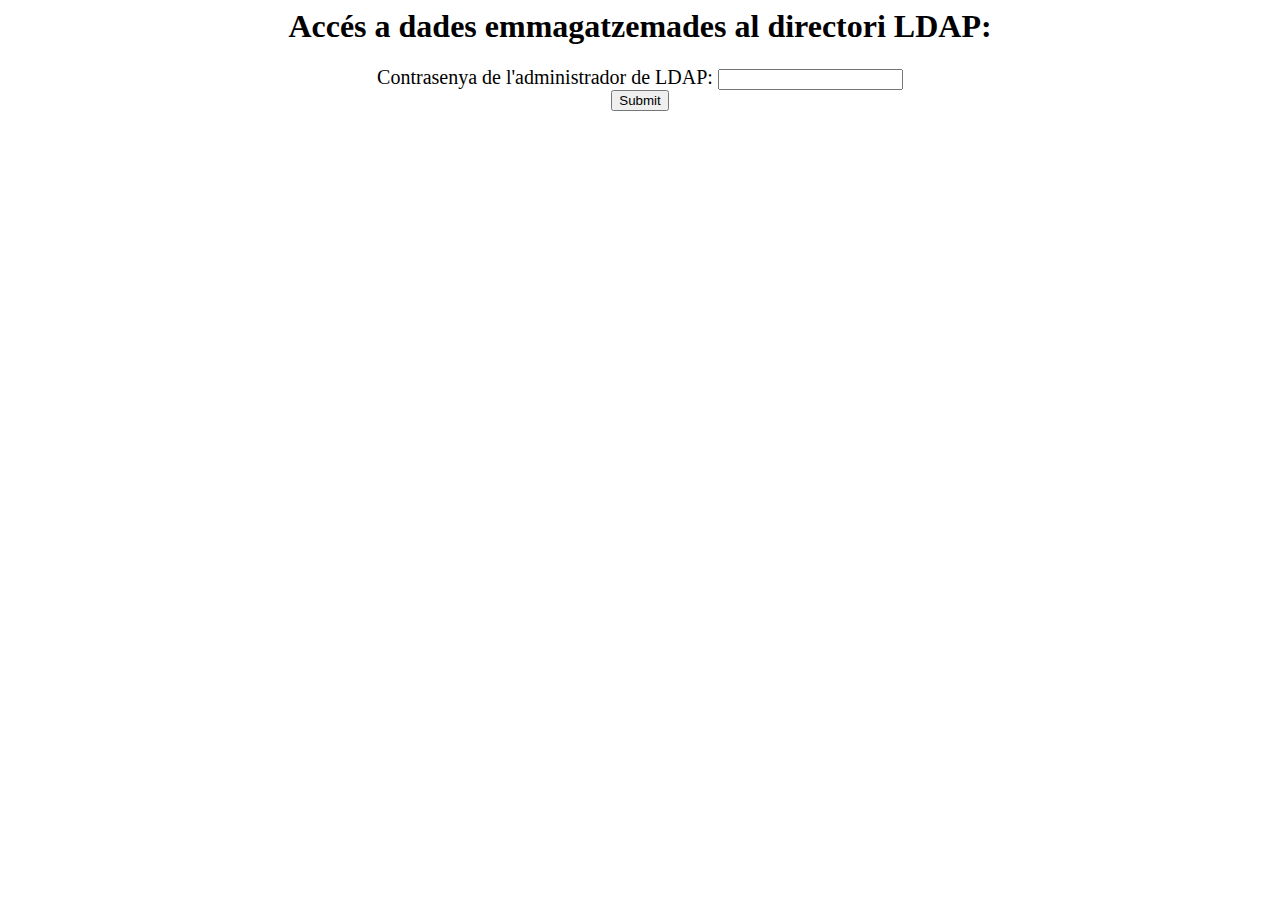
==== index.html @ 2c23a093 "Primer commit" ====
<!DOCTYPE html PUBLIC "-//W3C//DTD HTML 4.01 Transitional//EN">
<html>
  <head>
    <meta http-equiv="content-type" content="text/html; charset=windows-1252">
    <title>Prova d'acc&eacute;s al servei de directori LDAP amb PHP</title>
  </head>
  <body style="text-align: center">
    <h1>Acc&eacute;s a dades emmagatzemades al directori LDAP:</h1>
    <div style="font-size: 20px"> 
		<form action="http://localhost/login.php" method="POST">
            Contrasenya de l'administrador de LDAP: 
            <input type="password" name="ctsnya"><br>
            <input type="submit"/>
		</form>
	</div>
  </body>
</html>
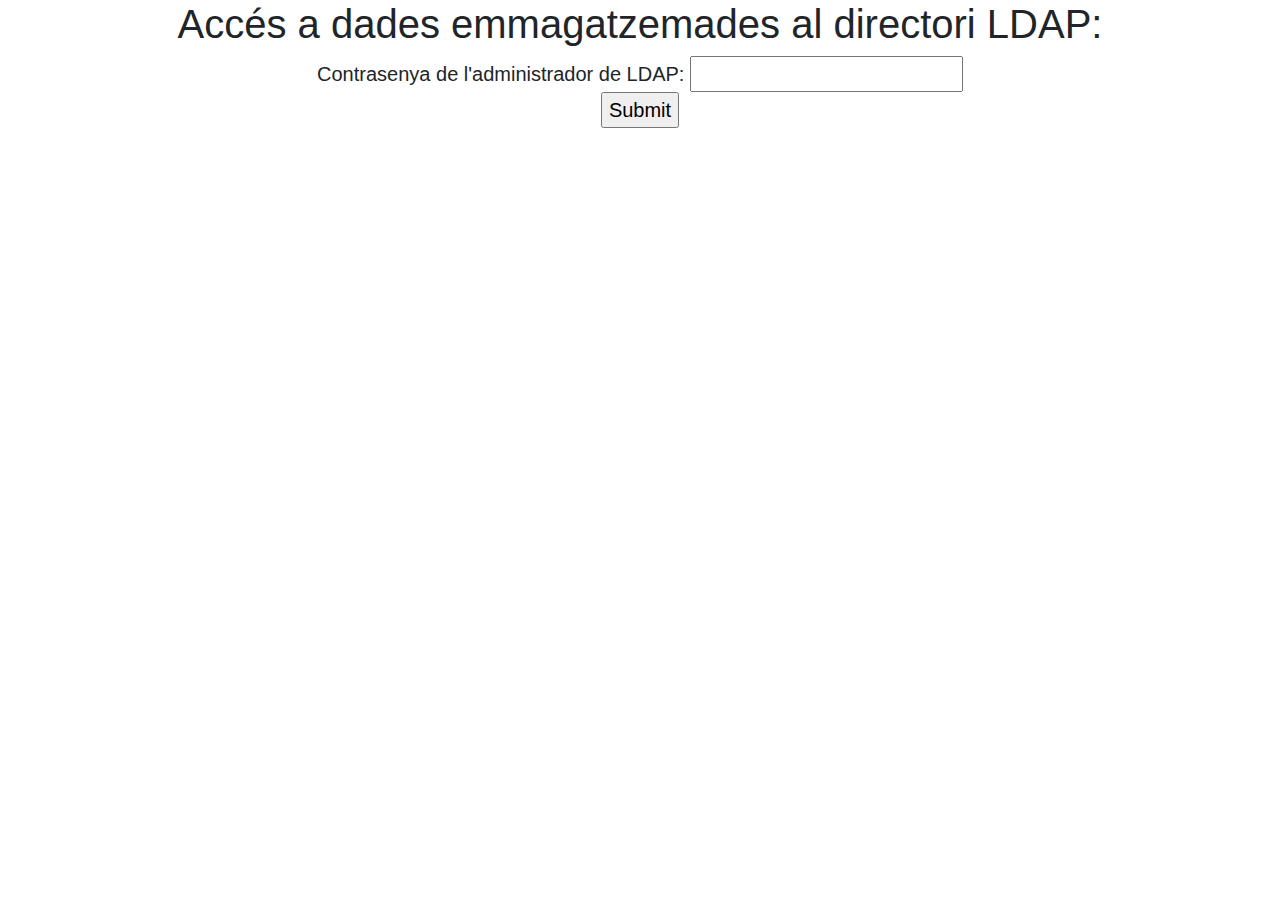
==== commit 34865894: "Eliminació usuaris" ====
--- a/index.html
+++ b/index.html
@@ -1,17 +1,32 @@
 <!DOCTYPE html PUBLIC "-//W3C//DTD HTML 4.01 Transitional//EN">
 <html>
-  <head>
-    <meta http-equiv="content-type" content="text/html; charset=windows-1252">
-    <title>Prova d'acc&eacute;s al servei de directori LDAP amb PHP</title>
-  </head>
-  <body style="text-align: center">
-    <h1>Acc&eacute;s a dades emmagatzemades al directori LDAP:</h1>
-    <div style="font-size: 20px"> 
-		<form action="http://localhost/login.php" method="POST">
-            Contrasenya de l'administrador de LDAP: 
-            <input type="password" name="ctsnya"><br>
-            <input type="submit"/>
-		</form>
-	</div>
-  </body>
-</html>
+
+<head>
+  <meta http-equiv="content-type" content="text/html; charset=utf-8">
+  <title>Prova d'acc&eacute;s al servei de directori LDAP amb PHP</title>
+  <link rel="stylesheet" href="https://stackpath.bootstrapcdn.com/bootstrap/4.4.1/css/bootstrap.min.css"
+    integrity="sha384-Vkoo8x4CGsO3+Hhxv8T/Q5PaXtkKtu6ug5TOeNV6gBiFeWPGFN9MuhOf23Q9Ifjh" crossorigin="anonymous">
+  <script src="https://code.jquery.com/jquery-3.4.1.slim.min.js"
+    integrity="sha384-J6qa4849blE2+poT4WnyKhv5vZF5SrPo0iEjwBvKU7imGFAV0wwj1yYfoRSJoZ+n"
+    crossorigin="anonymous"></script>
+  <script src="https://cdn.jsdelivr.net/npm/popper.js@1.16.0/dist/umd/popper.min.js"
+    integrity="sha384-Q6E9RHvbIyZFJoft+2mJbHaEWldlvI9IOYy5n3zV9zzTtmI3UksdQRVvoxMfooAo"
+    crossorigin="anonymous"></script>
+  <script src="https://stackpath.bootstrapcdn.com/bootstrap/4.4.1/js/bootstrap.min.js"
+    integrity="sha384-wfSDF2E50Y2D1uUdj0O3uMBJnjuUD4Ih7YwaYd1iqfktj0Uod8GCExl3Og8ifwB6"
+    crossorigin="anonymous"></script>
+</head>
+</head>
+
+<body style="text-align: center">
+  <h1>Acc&eacute;s a dades emmagatzemades al directori LDAP:</h1>
+  <div style="font-size: 20px">
+    <form action="http://localhost/login.php" method="POST">
+      Contrasenya de l'administrador de LDAP:
+      <input type="password" name="ctsnya"><br>
+      <input type="submit" />
+    </form>
+  </div>
+</body>
+
+</html>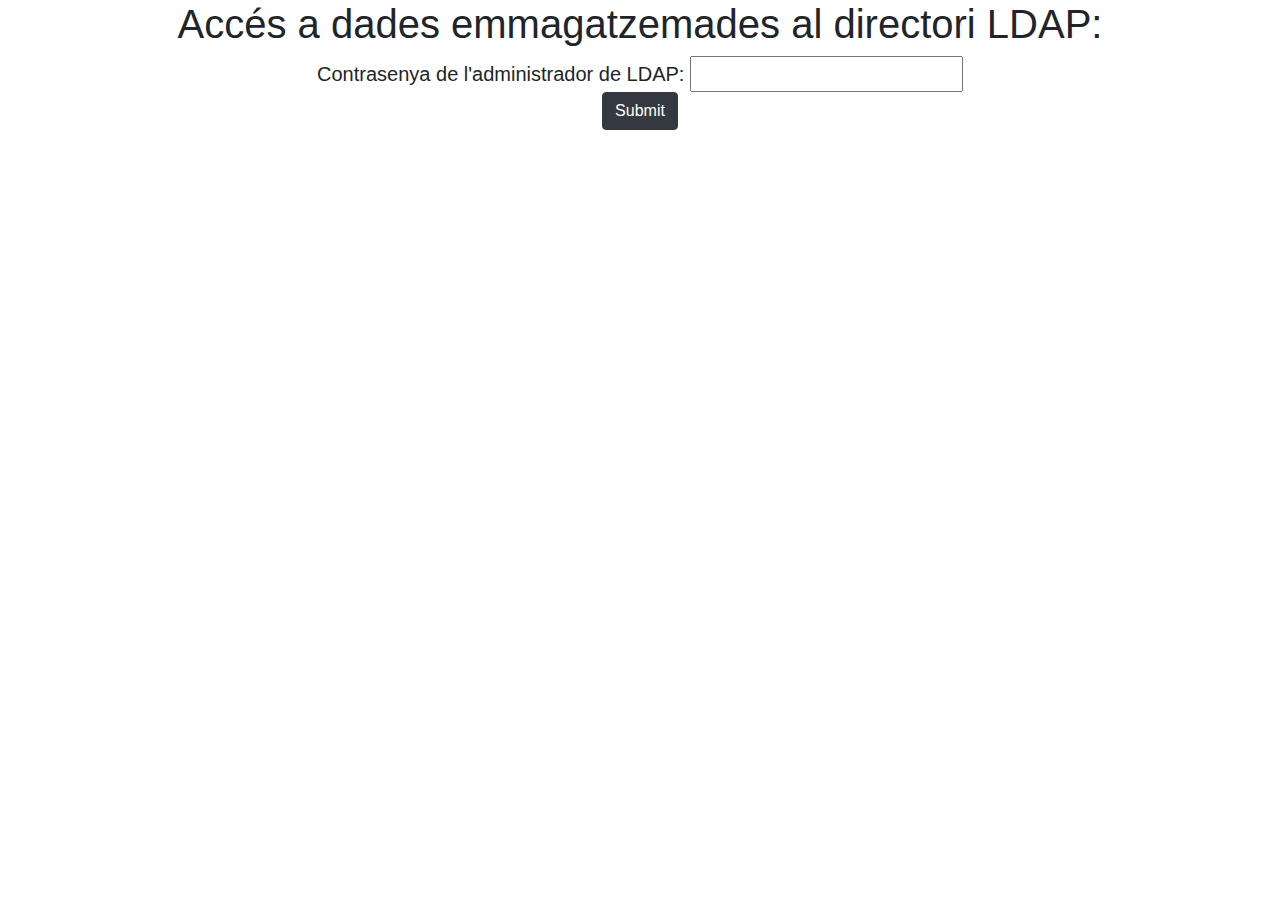
==== commit a55b68b1: "Creacio usuaris" ====
--- a/index.html
+++ b/index.html
@@ -24,7 +24,7 @@
     <form action="http://localhost/login.php" method="POST">
       Contrasenya de l'administrador de LDAP:
       <input type="password" name="ctsnya"><br>
-      <input type="submit" />
+      <input type="submit" class="btn btn-dark"/>
     </form>
   </div>
 </body>
